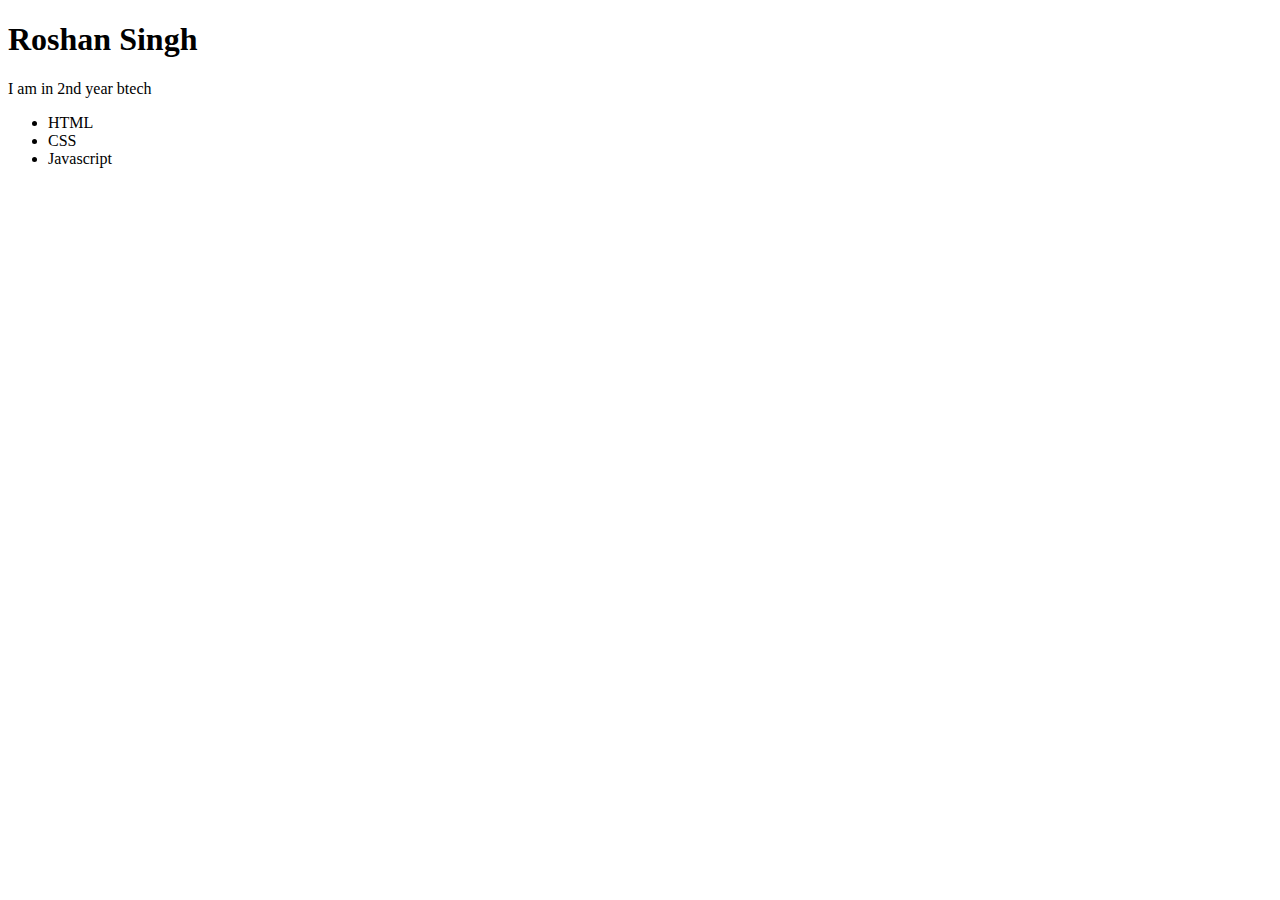
==== about.html @ 180b9fbe "Created index.html & about.html" ====
<!DOCTYPE html>
<html lang="en">
<head>
    <meta charset="UTF-8">
    <meta name="viewport" content="width=device-width, initial-scale=1.0">
    <title>About Me</title>
</head>
<body>
    <h1>Roshan Singh</h1>
    <p>I am in 2nd year btech</p>
    <ul>
        <li>HTML</li>
        <li>CSS</li>
        <li>Javascript</li>
    </ul>
</body>
</html>
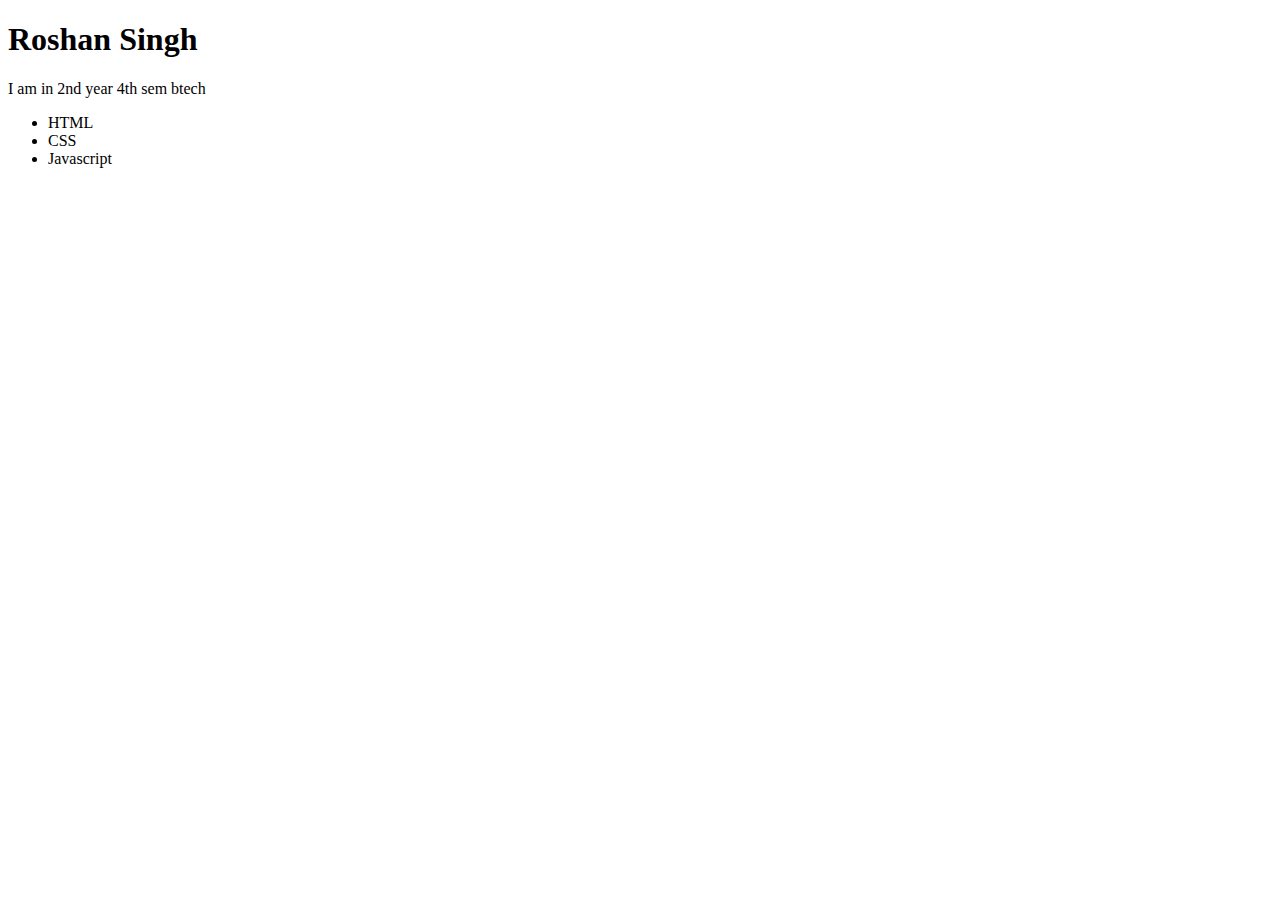
==== commit 00ce24c7: "Details added in about.html" ====
--- a/about.html
+++ b/about.html
@@ -7,7 +7,7 @@
 </head>
 <body>
     <h1>Roshan Singh</h1>
-    <p>I am in 2nd year btech</p>
+    <p>I am in 2nd year 4th sem btech</p>
     <ul>
         <li>HTML</li>
         <li>CSS</li>
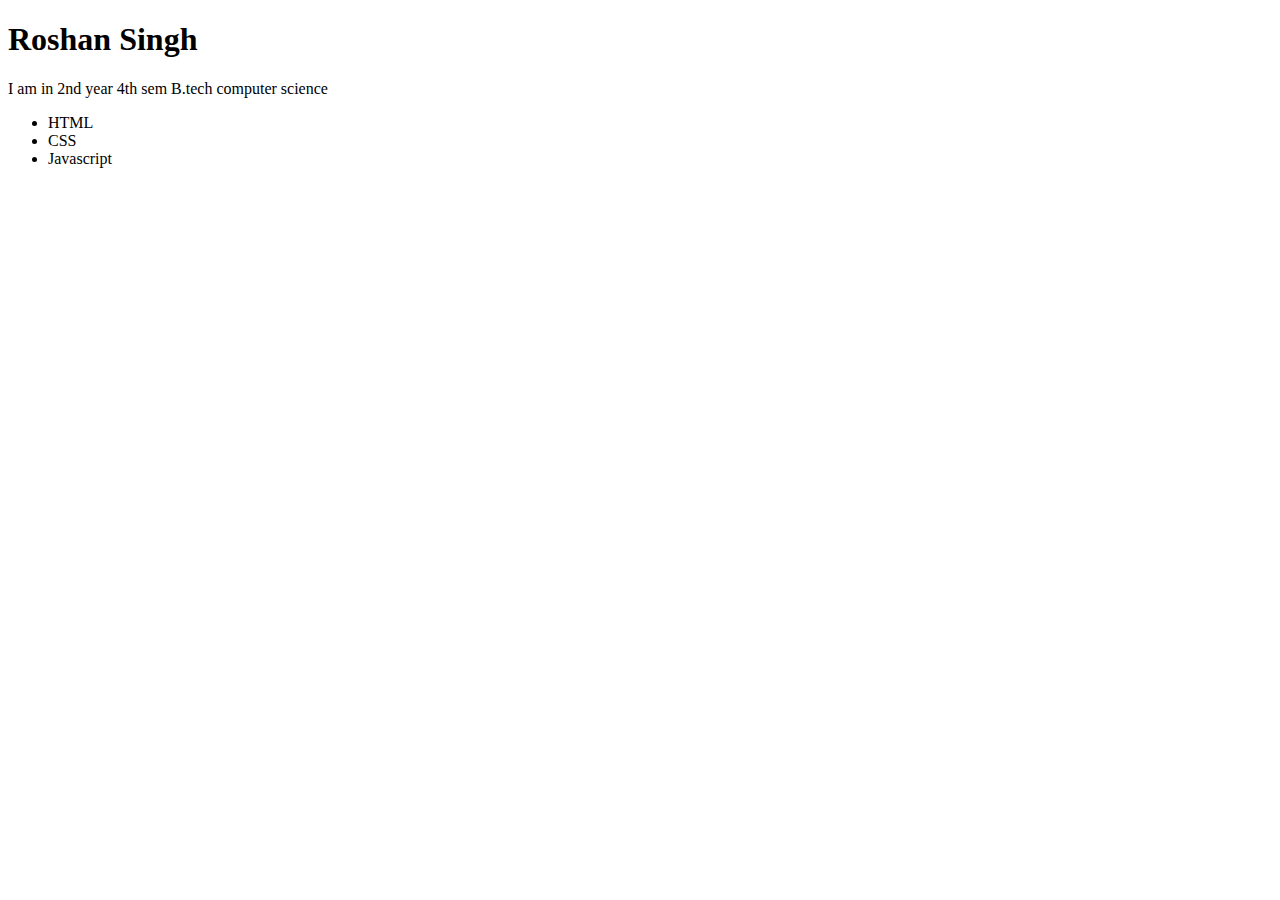
==== commit f3fc487e: "Update educational information in about.html" ====
--- a/about.html
+++ b/about.html
@@ -7,7 +7,7 @@
 </head>
 <body>
     <h1>Roshan Singh</h1>
-    <p>I am in 2nd year 4th sem btech</p>
+    <p>I am in 2nd year 4th sem B.tech computer science</p>
     <ul>
         <li>HTML</li>
         <li>CSS</li>
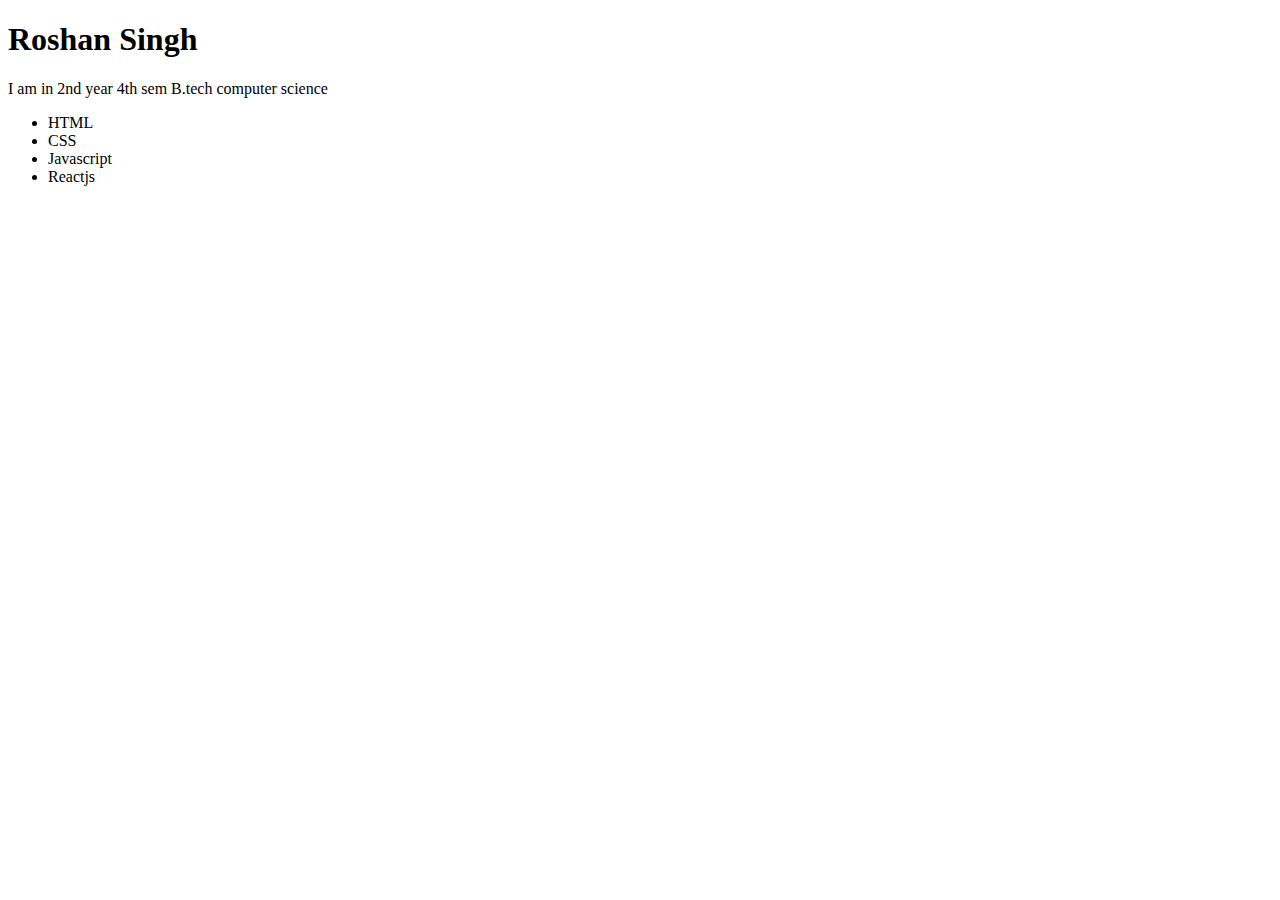
==== commit 0a74f749: "Add React" ====
--- a/about.html
+++ b/about.html
@@ -12,6 +12,7 @@
         <li>HTML</li>
         <li>CSS</li>
         <li>Javascript</li>
+        <li>Reactjs</li>
     </ul>
 </body>
 </html>